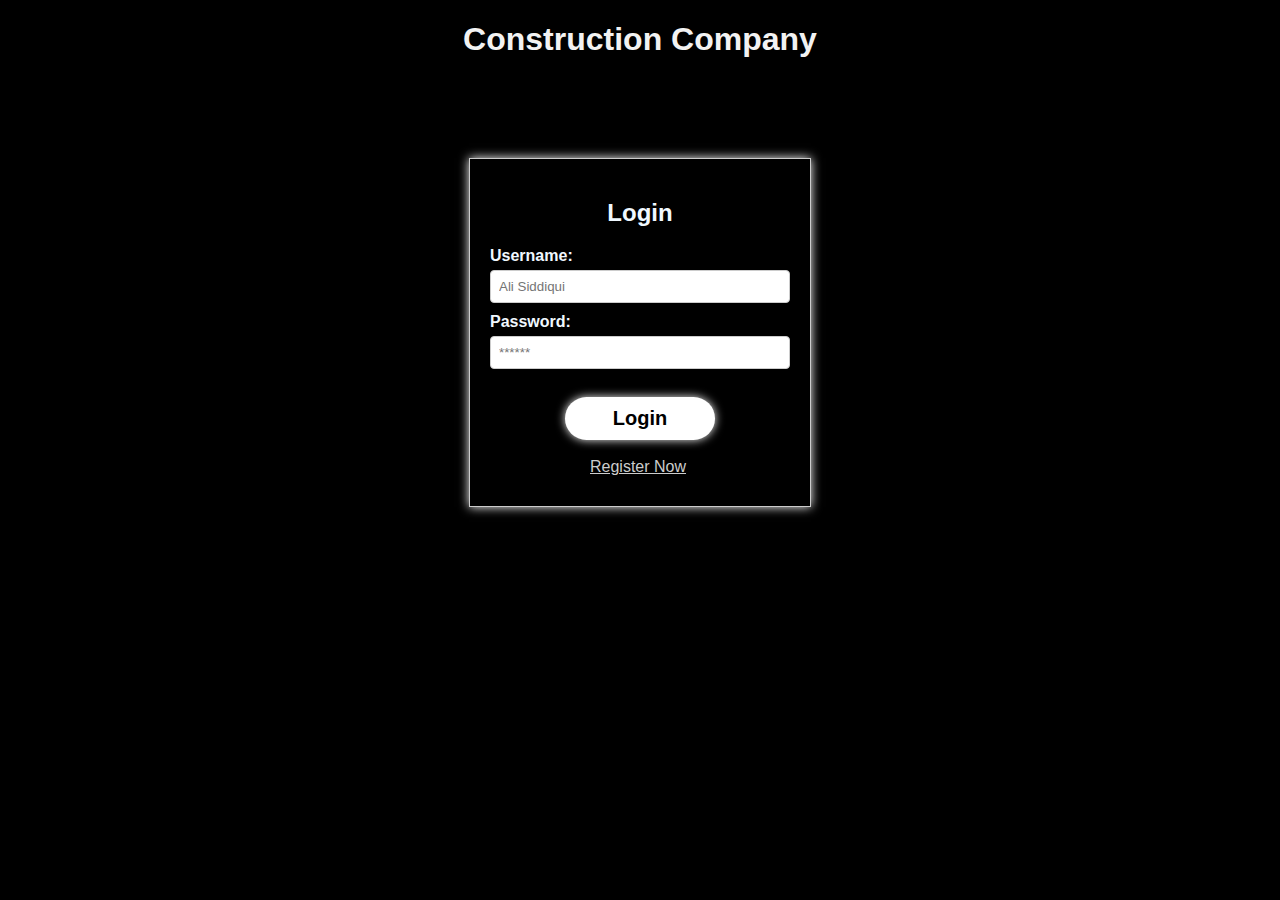
==== index.html @ 7a010dae "Initial commit" ====
<!DOCTYPE html>
<html lang="en">
<head>
    <meta charset="UTF-8">
    <meta name="viewport" content="width=device-width, initial-scale=1.0">
    <link rel="stylesheet" href="styles/style.css">
    <title>Login Form</title>
</head>
<body>
    <header>
        <h1>Construction Company</h1></header>
    <div class="container">
        
        <h2>Login</h2>
        <form id="login-form">
            <div class="form-group">
                <label for="username">Username:</label>
                <input type="text" id="username" name="username" required  placeholder="Ali Siddiqui">
            </div>
            <div class="form-group">
                <label for="password">Password:</label>
                <input type="password" id="password" name="password" required placeholder="******">
            </div>
            <button type="submit">Login</button>
            <a href="registration.html">Register Now</a>
        </form>
        <div id="error-message" class="error-message"></div>
    </div>
    <script src="login.js"></script>
</body>
</html>
---- styles/style.css ----
body {
    font-family: Arial, sans-serif;
    background-color: #f2f2f2;
    margin: 0;
background-color: black;
    padding: 0;
}
h1 {
    color: #f2f2f2;
    text-align: center;
    
}
.container {
    background-color: transparent;
    width: 300px;
    margin: 100px auto;
    color: aliceblue;
    padding: 20px;
    border: 1px solid #ccc;
    box-shadow: 0 0 10px white;
}

.form-group {
    margin: 10px 0;
}
a
{
    
    padding: 0px 100px;
    color: #ccc;
}

h2 {
    text-align: center;
}

label {
    display: block;
    font-weight: bold;
}

input {
    width: 100%;
    padding: 8px;
    margin-top: 5px;
    border: 1px solid #ccc;
    border-radius: 4px;
    box-sizing: border-box;
}

button {
    width: 50%;
    background-color:white;
    box-shadow: 0 0 10px whitesmoke;
    padding: 10px 0;
    border: none;
    border-radius: 50px;
    margin-left: 75px;
    margin-bottom: 18px;
    margin-top: 18px;
    cursor: pointer;
    font-size: 20px;
    font-weight: 600;
}

button:hover {
    background-color: #45a049;
}

.error-message {
    color: red;
    text-align: center;
    margin-top: 10px;
}
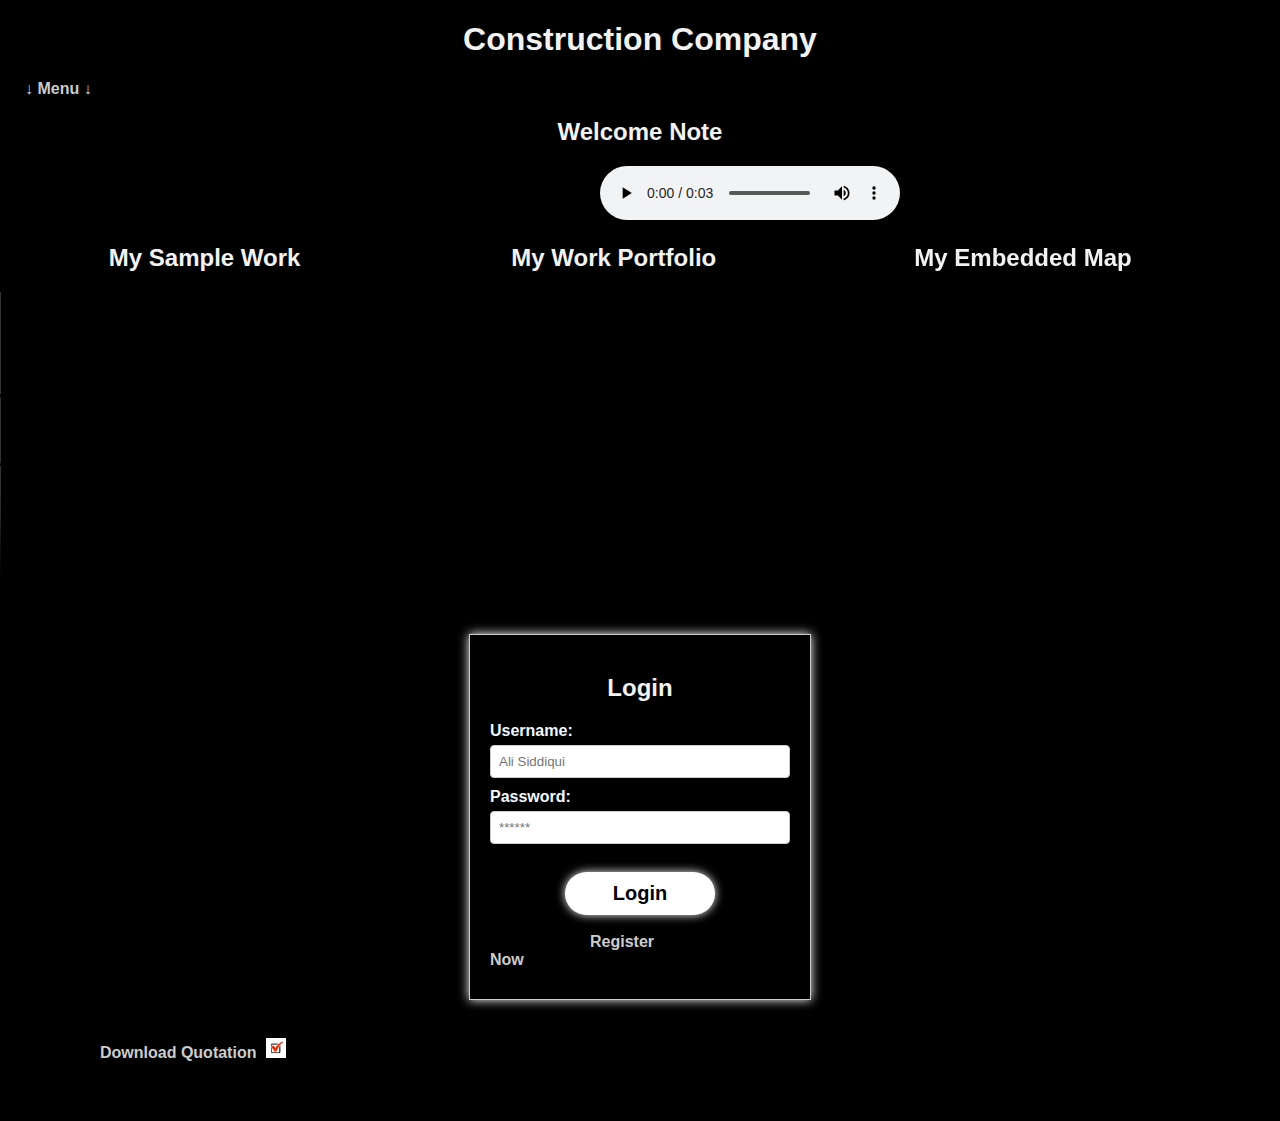
==== commit 8570ed64: "added navbar-favicon-embededmap-embededyoutubevideo" ====
--- a/index.html
+++ b/index.html
@@ -5,10 +5,57 @@
     <meta name="viewport" content="width=device-width, initial-scale=1.0">
     <link rel="stylesheet" href="styles/style.css">
     <title>Login Form</title>
+    <link rel="icon" size="16x16" href="favIcon/android-chrome-192x192.png">
+ 
 </head>
 <body>
-    <header>
-        <h1>Construction Company</h1></header>
+    <nav>
+        <header>
+            <h1>Construction Company</h1></header>
+        <ul>
+
+            <li class="dropdown">
+                <a href="#" class="dropbtn">↓ Menu ↓</a>
+                <div class="dropdown-content">
+                    <a href="#">Login</a>
+                    <a href="registration.html">Register</a>
+                </div>
+            </li>
+            
+        </ul>
+    </nav>
+   
+        <h2>Welcome Note</h2>
+<div class="audio">
+        <audio controls  >
+            <source src="welcome.mp3" type="audio/mpeg">
+    
+        </audio>
+    </div>
+        <div class="flex">
+            <div class="box">
+        <h2> My Sample Work </h2>
+        <Video controls  width="450px" height="300px">
+<source  src="works.mp4" type="video/mp4">
+        </Video>
+    </div>
+    <div class="box">
+        <h2> My Work Portfolio</h2>
+        <iframe  width="450px" height="300px" src="https://www.youtube.com/embed/watch?v=98o2AgkoOGs&list=PLJQokg5d8E5w-AFFDERy334mdxJvo7rHK&index=4" frameborder="0" allowfullscreen></iframe>
+    </div>
+    <div class="box">
+        <h2>My Embedded Map</h2>
+
+        <!-- Paste the generated iframe code here -->
+        <iframe class="youtube"
+        width="450px" height="300px"
+            frameborder="0"
+            style="border:0"
+            src="https://www.google.com/maps/embed?pb=!1m18!1m12!1m3!1d3222.030451179091!2d-122.08374118496124!3d37.38605102985636!2m3!1f0!2f0!3f0!3m2!1i1024!2i768!4f13.1!3m3!1m2!1s0x808fbf59eb61aaab%3A0x6a0e1c99fa376a06!2sGolden%20Gate%20Bridge!5e0!3m2!1sen!2sus!4v1613088065376!5m2!1sen!2sus"
+            allowfullscreen
+        ></iframe>
+    </div>
+    </div>
     <div class="container">
         
         <h2>Login</h2>
@@ -24,8 +71,13 @@
             <button type="submit">Login</button>
             <a href="registration.html">Register Now</a>
         </form>
+        
         <div id="error-message" class="error-message"></div>
+       
     </div>
+    <a class="Quotation" href="Quotation.pdf" download>Download Quotation</a>
+    <img src="a1.png" alt="" width="20px" height="20px">
+    
     <script src="login.js"></script>
 </body>
 </html>
--- a/styles/style.css
+++ b/styles/style.css
@@ -2,20 +2,116 @@
 
 body {
     font-family: Arial, sans-serif;
-    background-color: #f2f2f2;
+  
     margin: 0;
 background-color: black;
     padding: 0;
 }
+
+/* Reset default styles */
+body, ul {
+    margin: 0;
+    padding: 0;
+}
+
+/* Style the navigation bar */
+nav {
+  
+    color: #fff;
+    
+}
+
+/* Style the list items */
+ul {
+    list-style-type: none;
+    padding: 0;
+}
+
+li {
+    display: inline;
+    margin: 0 -75px;
+    position: relative; /* Add this for relative positioning */
+}
+
+/* Style the links */
+a {
+    text-decoration: none;
+    color: #fff;
+    font-weight: bold;
+}
+
+/* Style the dropdown button */
+.dropbtn {
+    cursor: pointer;
+}
+
+/* Style the dropdown content (hidden by default) */
+.dropdown-content {
+    display: none;
+    position: absolute;
+    background-color: #333;
+    min-width: 160px;
+    z-index: 1;
+    text-align: left;
+}
+
+/* Style the dropdown links */
+.dropdown-content a {
+    display: block;
+    padding: 12px 16px;
+    color: #fff;
+    text-decoration: none;
+}
+
+/* Change color of dropdown links on hover */
+.dropdown-content a:hover {
+    background-color: #444;
+    color: #45a049;
+}
+
+/* Display the dropdown content when hovering over the dropdown button */
+.dropdown:hover .dropdown-content {
+    display: block;
+}
+
+/* end of nav bar */
 h1 {
     color: #f2f2f2;
     text-align: center;
     
 }
+.flex{
+    display: flex;
+   width: 100%;
+ padding-right: 40px;
+    box-sizing: border-box;
+}
+.audio
+{
+    
+    display: block;
+    margin: 0 600px;
+}
+.box
+{
+   width: 33%;
+}
+h2
+{
+    color: #f2f2f2;
+    
+}
+a.Quotation
+{
+    text-decoration: none;
+    padding-bottom: 60px ;
+    padding-right: 5px;
+}
+
 .container {
     background-color: transparent;
     width: 300px;
-    margin: 100px auto;
+    margin: 38px auto;
     color: aliceblue;
     padding: 20px;
     border: 1px solid #ccc;
